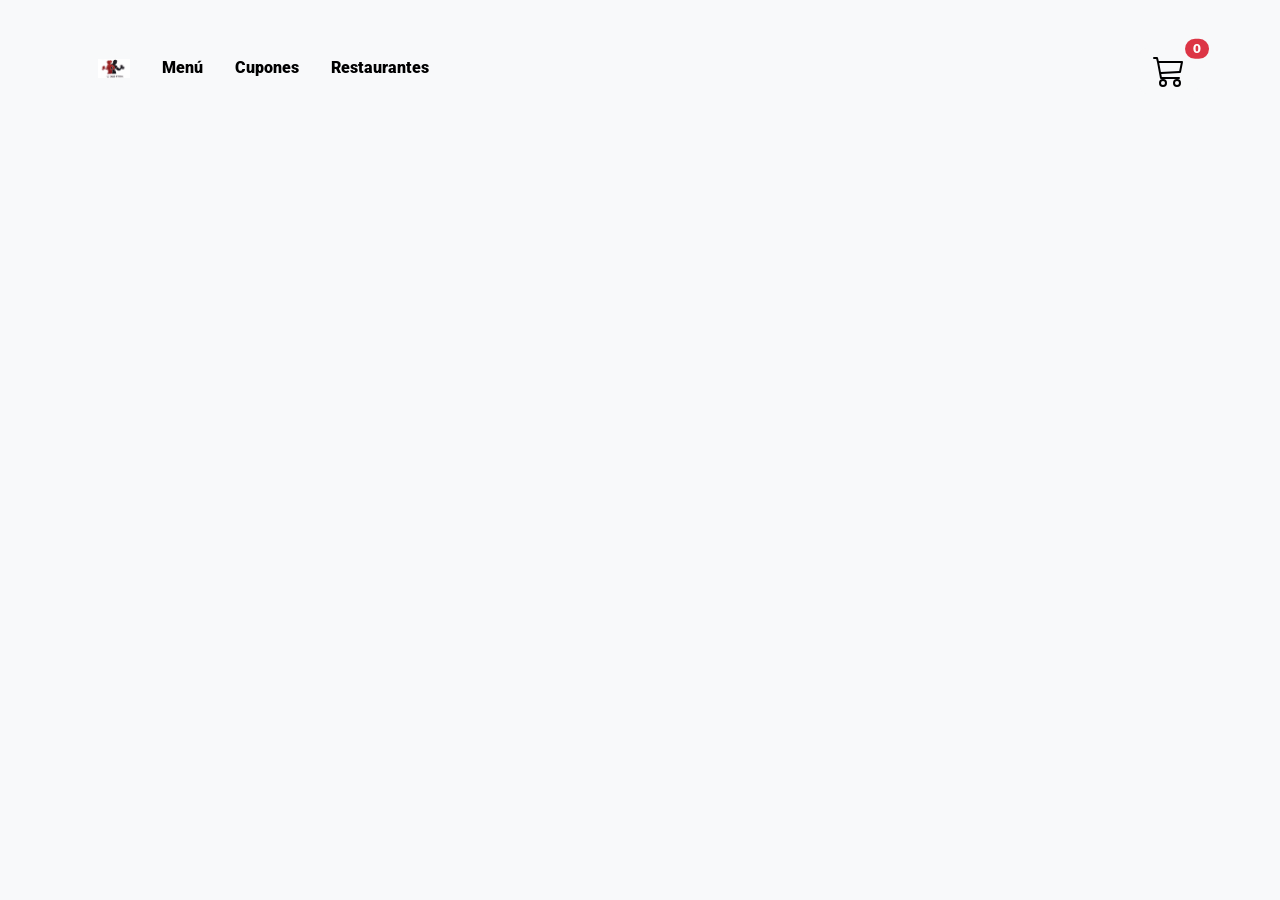
==== producto.html @ a198171f "commit" ====
<!doctype html>
<html lang="en">
  <head>
    <meta charset="utf-8">
    <meta name="viewport" content="width=device-width, initial-scale=1">
    <title>Bootstrap demo</title>
    <link href="https://cdn.jsdelivr.net/npm/bootstrap@5.3.2/dist/css/bootstrap.min.css" rel="stylesheet" integrity="sha384-T3c6CoIi6uLrA9TneNEoa7RxnatzjcDSCmG1MXxSR1GAsXEV/Dwwykc2MPK8M2HN" crossorigin="anonymous">
    <link rel="preconnect" href="https://fonts.googleapis.com">
    <link rel="preconnect" href="https://fonts.gstatic.com" crossorigin>
    <link href="https://fonts.googleapis.com/css2?family=Roboto:ital,wght@0,100;0,300;0,400;0,500;0,700;0,900;1,100;1,300;1,400;1,500;1,700;1,900&display=swap" rel="stylesheet">
    <link rel="stylesheet" href="./css/style.css">
  </head>
  <body class="colorFondo">
    <div class="container my-5">
        <div class="row">
            <div class="col">
                <ul class="nav">
                    <li class="nav-item">
                      <a class="nav-link active" aria-current="page" href="index.html"><img src="./img/salud_integral.jpg" alt="Burger King" width="32"></a>
                    </li>
                    <li class="nav-item">
                      <a class="nav-link colorFuente roboto-black" href="#">Menú</a>
                    </li>
                    <li class="nav-item">
                      <a class="nav-link colorFuente roboto-black" href="#">Cupones</a>
                    </li>
                    <li class="nav-item">
                      <a class="nav-link colorFuente roboto-black" href="#">Restaurantes</a>
                    </li>
                </ul>
            </div>
            <div class="col text-end">
                <a href="carrito.html" class="btn colorFondo2 position-relative">
                    <img src="./img/cart3.svg" alt="Carrito" width="32">
                    <span id="totalCarrito" class="position-absolute top-0 start-100 translate-middle badge rounded-pill bg-danger">0</span>
                </a>                    
            </div>
        </div>
        <div id="producto" class="row">

        </div>
    </div>


    <script src="https://cdn.jsdelivr.net/npm/bootstrap@5.3.2/dist/js/bootstrap.bundle.min.js" integrity="sha384-C6RzsynM9kWDrMNeT87bh95OGNyZPhcTNXj1NW7RuBCsyN/o0jlpcV8Qyq46cDfL" crossorigin="anonymous"></script>
    <script src="js/funciones.js"></script>
    <script src="js/producto.js"></script>
  </body>
</html>
---- css/style.css ----
body{
    .roboto-thin {
        font-family: "Roboto", sans-serif;
        font-weight: 100;
        font-style: normal;
      }
      
      .roboto-thin-italic {
        font-family: "Roboto", sans-serif;
        font-weight: 100;
        font-style: italic;
      }
      
      .roboto-light {
        font-family: "Roboto", sans-serif;
        font-weight: 300;
        font-style: normal;
      }
      
      .roboto-light-italic {
        font-family: "Roboto", sans-serif;
        font-weight: 300;
        font-style: italic;
      }
      
      .roboto-regular {
        font-family: "Roboto", sans-serif;
        font-weight: 400;
        font-style: normal;
      }
      
      .roboto-regular-italic {
        font-family: "Roboto", sans-serif;
        font-weight: 400;
        font-style: italic;
      }
      
      .roboto-medium {
        font-family: "Roboto", sans-serif;
        font-weight: 500;
        font-style: normal;
      }
      
      .roboto-medium-italic {
        font-family: "Roboto", sans-serif;
        font-weight: 500;
        font-style: italic;
      }
      
      .roboto-bold {
        font-family: "Roboto", sans-serif;
        font-weight: 700;
        font-style: normal;
      }
      
      .roboto-bold-italic {
        font-family: "Roboto", sans-serif;
        font-weight: 700;
        font-style: italic;
      }
      
      .roboto-black {
        font-family: "Roboto", sans-serif;
        font-weight: 900;
        font-style: normal;
      }
      
      .roboto-black-italic {
        font-family: "Roboto", sans-serif;
        font-weight: 900;
        font-style: italic;
      }
      
}


.colorFondo{
    background-color:#F8F9FA;
}

.colorFondo2{
  background-color:#F8F9FA;
}

.colorFuente{
    color: black;
}
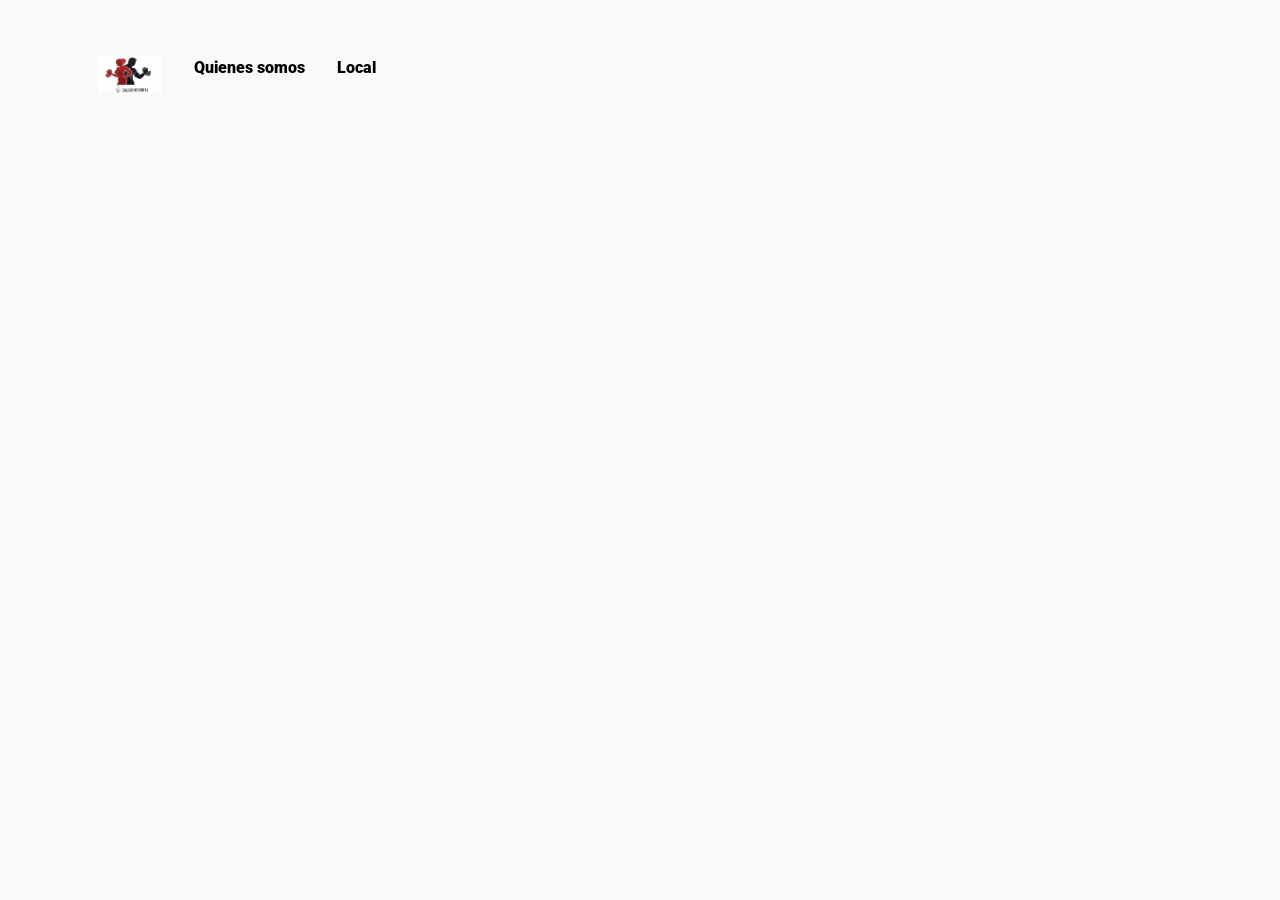
==== commit ce8848dd: "sacando carrito" ====
--- a/producto.html
+++ b/producto.html
@@ -16,25 +16,22 @@
             <div class="col">
                 <ul class="nav">
                     <li class="nav-item">
-                      <a class="nav-link active" aria-current="page" href="index.html"><img src="./img/salud_integral.jpg" alt="Burger King" width="32"></a>
+                      <a class="nav-link active" aria-current="page" href="index.html"><img src="./img/salud_integral.jpg" alt="Salud Integral" width="64"></a>
                     </li>
                     <li class="nav-item">
-                      <a class="nav-link colorFuente roboto-black" href="#">Menú</a>
+                      <a class="nav-link colorFuente roboto-black" href="#">Quienes somos</a>
                     </li>
                     <li class="nav-item">
-                      <a class="nav-link colorFuente roboto-black" href="#">Cupones</a>
-                    </li>
-                    <li class="nav-item">
-                      <a class="nav-link colorFuente roboto-black" href="#">Restaurantes</a>
+                      <a class="nav-link colorFuente roboto-black" href="#">Local</a>
                     </li>
                 </ul>
             </div>
-            <div class="col text-end">
+            <!-- <div class="col text-end">
                 <a href="carrito.html" class="btn colorFondo2 position-relative">
-                    <img src="./img/cart3.svg" alt="Carrito" width="32">
+                    <img src="./img/cart3.svg" alt="Carrito" width="24">
                     <span id="totalCarrito" class="position-absolute top-0 start-100 translate-middle badge rounded-pill bg-danger">0</span>
                 </a>                    
-            </div>
+            </div> -->
         </div>
         <div id="producto" class="row">
 
